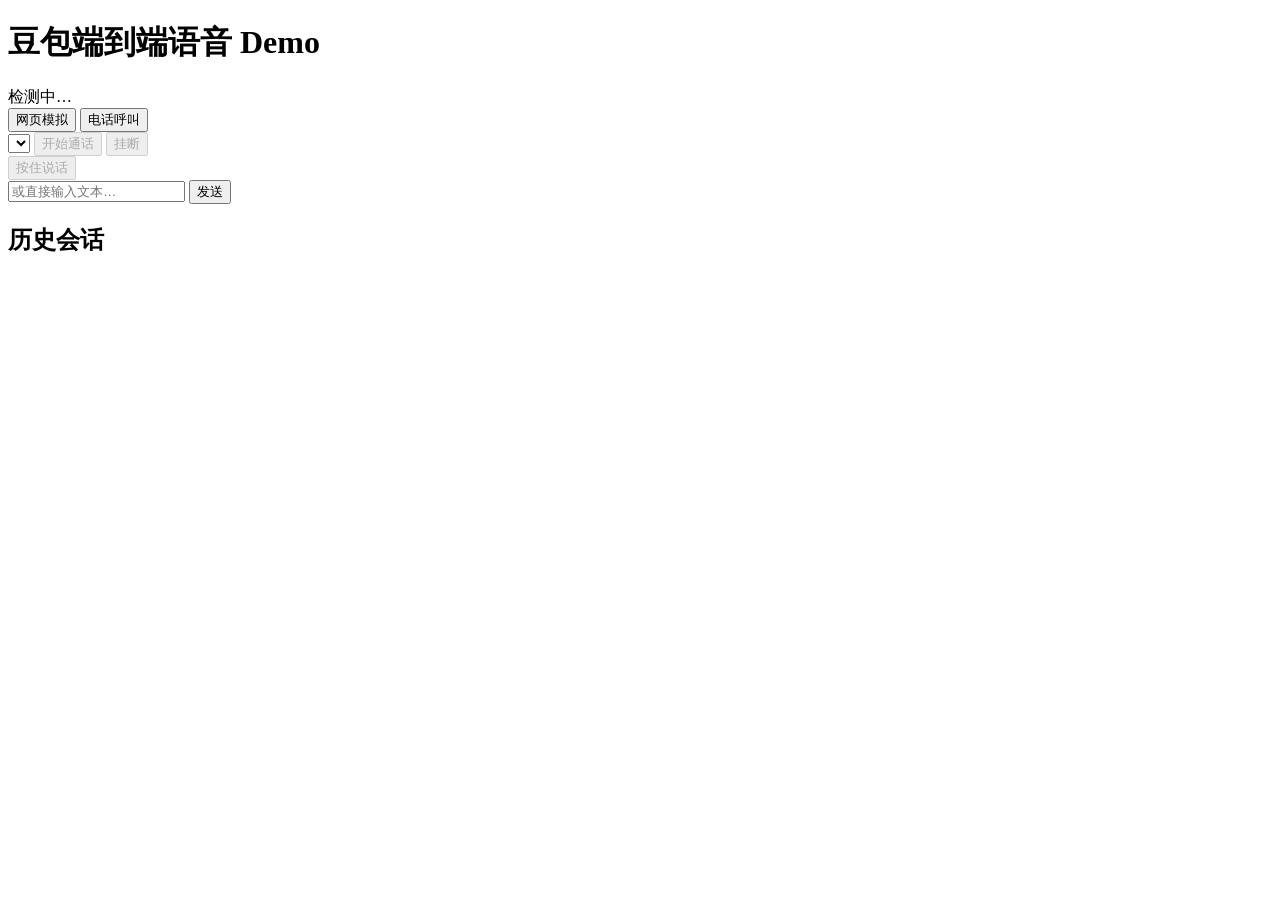
==== app/static/index.html @ afa27932 "增加外呼模版管理系统，修复打断对话提前结束bug On branch master Initial commit  Changes to be committed: 	new file:   .DS_" ====
<!DOCTYPE html>
<html lang="zh-CN">
<head>
  <meta charset="utf-8" />
  <meta name="viewport" content="width=device-width, initial-scale=1" />
  <title>豆包端到端语音 Demo</title>
  <link rel="icon" href="data:," />
  <link rel="stylesheet" href="/static/styles.css?v=5" />
</head>
<body>
  <header class="topbar">
    <h1>豆包端到端语音 Demo</h1>
    <span id="health-badge" class="badge">检测中…</span>
  </header>

  <main class="layout">
    <!-- 通话面板 -->
    <section class="panel call-panel">
      <div class="mode-tabs">
        <button id="mode-web" type="button" class="mode-tab mode-tab-active">网页模拟</button>
        <button id="mode-phone" type="button" class="mode-tab">电话呼叫</button>
      </div>
      <div id="call-controls" class="call-controls">
        <select id="scenario-select" aria-label="场景选择"></select>
        <button id="start-btn" type="button" disabled>开始通话</button>
        <button id="end-btn" type="button" disabled>挂断</button>
      </div>
      <div id="web-controls" class="mic-row">
        <button id="mic-btn" type="button" class="mic-btn" disabled>按住说话</button>
        <span id="status-line" class="status-line"></span>
      </div>

      <div id="phone-controls" hidden>
        <details class="sip-config">
          <summary>SIP 线路配置</summary>
          <div class="sip-config-grid">
            <label>服务器<input id="sip-server" type="text" autocomplete="off" /></label>
            <label>端口<input id="sip-port" type="text" autocomplete="off" /></label>
            <label>传输<select id="sip-transport"><option value="wss">wss</option><option value="ws">ws</option></select></label>
            <label>域名<input id="sip-domain" type="text" autocomplete="off" /></label>
            <label>分机号<input id="sip-user" type="text" autocomplete="off" /></label>
            <label>密码<input id="sip-password" type="password" /></label>
            <button id="sip-save" type="button">保存配置</button>
          </div>
        </details>
        <div class="dial-row">
          <input id="phone-number" type="text" placeholder="对方手机号或分机号" autocomplete="off" />
          <button id="register-btn" type="button">注册线路</button>
          <button id="dial-btn" type="button" disabled>拨打</button>
          <button id="hangup-btn" type="button" class="danger" disabled>挂断电话</button>
          <button id="monitor-mute-btn" type="button" disabled>监听：开</button>
          <span id="phone-timer" class="status-line"></span>
        </div>
        <div class="mic-row">
          <span id="phone-status" class="status-line">请先配置并注册 SIP 线路</span>
        </div>
      </div>

      <div id="error-banner" class="error-banner" hidden></div>
      <div id="outbound-banner" class="outbound-banner" hidden></div>

      <div id="transcript" class="transcript" aria-live="polite"></div>

      <div id="live-user" class="live-line" hidden>
        <span class="live-label">识别中：</span>
        <span id="live-user-text"></span>
        <span id="live-user-translation" class="live-translation"></span>
      </div>
      <div id="live-agent" class="live-line" hidden>
        <span class="live-label">客服：</span>
        <span id="live-agent-text"></span>
        <span id="live-agent-translation" class="live-translation"></span>
      </div>

      <div class="text-row">
        <input id="text-input" type="text" placeholder="或直接输入文本…" autocomplete="off" />
        <button id="text-send" type="button">发送</button>
      </div>
    </section>

    <!-- 复盘面板 -->
    <section id="review-panel" class="panel" hidden>
      <div class="review-header">
        <h2 id="review-title"></h2>
        <button id="close-review" type="button">关闭</button>
      </div>
      <div id="review-turns" class="transcript"></div>
      <div class="review-footer">
        <span>评分：</span>
        <span id="rating-row" class="rating-row"></span>
        <a id="export-link" href="#" download>导出 JSON</a>
        <button id="delete-btn" type="button" class="danger">删除会话</button>
      </div>
    </section>

    <!-- 历史会话 -->
    <section class="panel">
      <h2>历史会话</h2>
      <ul id="history-list" class="history-list"></ul>
    </section>
  </main>

  <script src="/static/vendor/jssip-3.10.0.min.js"></script>
  <script type="module" src="/static/app.js?v=10"></script>
</body>
</html>
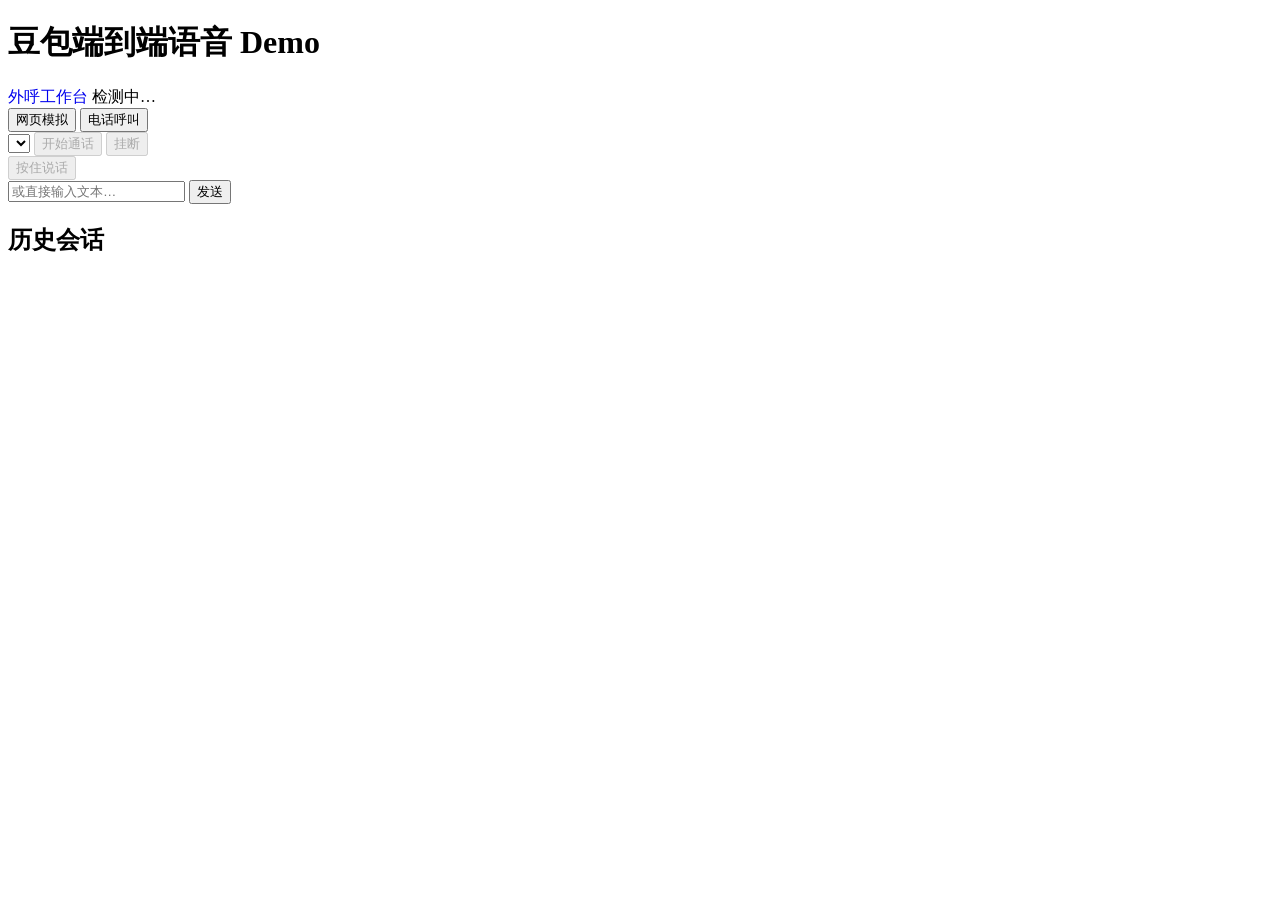
==== commit 4c69c883: "增加 tp-azure 统一认证 Web 登录，适配 /v2 前缀部署 - 新增 app/auth.py：经 cluster.tpcnailab.com 的 Azure AD 统一认证（登录页、/au" ====
--- a/app/static/index.html
+++ b/app/static/index.html
@@ -1,106 +1,107 @@
-<!DOCTYPE html>
-<html lang="zh-CN">
-<head>
-  <meta charset="utf-8" />
-  <meta name="viewport" content="width=device-width, initial-scale=1" />
-  <title>豆包端到端语音 Demo</title>
-  <link rel="icon" href="data:," />
-  <link rel="stylesheet" href="/static/styles.css?v=5" />
-</head>
-<body>
-  <header class="topbar">
-    <h1>豆包端到端语音 Demo</h1>
-    <span id="health-badge" class="badge">检测中…</span>
-  </header>
-
-  <main class="layout">
-    <!-- 通话面板 -->
-    <section class="panel call-panel">
-      <div class="mode-tabs">
-        <button id="mode-web" type="button" class="mode-tab mode-tab-active">网页模拟</button>
-        <button id="mode-phone" type="button" class="mode-tab">电话呼叫</button>
-      </div>
-      <div id="call-controls" class="call-controls">
-        <select id="scenario-select" aria-label="场景选择"></select>
-        <button id="start-btn" type="button" disabled>开始通话</button>
-        <button id="end-btn" type="button" disabled>挂断</button>
-      </div>
-      <div id="web-controls" class="mic-row">
-        <button id="mic-btn" type="button" class="mic-btn" disabled>按住说话</button>
-        <span id="status-line" class="status-line"></span>
-      </div>
-
-      <div id="phone-controls" hidden>
-        <details class="sip-config">
-          <summary>SIP 线路配置</summary>
-          <div class="sip-config-grid">
-            <label>服务器<input id="sip-server" type="text" autocomplete="off" /></label>
-            <label>端口<input id="sip-port" type="text" autocomplete="off" /></label>
-            <label>传输<select id="sip-transport"><option value="wss">wss</option><option value="ws">ws</option></select></label>
-            <label>域名<input id="sip-domain" type="text" autocomplete="off" /></label>
-            <label>分机号<input id="sip-user" type="text" autocomplete="off" /></label>
-            <label>密码<input id="sip-password" type="password" /></label>
-            <button id="sip-save" type="button">保存配置</button>
-          </div>
-        </details>
-        <div class="dial-row">
-          <input id="phone-number" type="text" placeholder="对方手机号或分机号" autocomplete="off" />
-          <button id="register-btn" type="button">注册线路</button>
-          <button id="dial-btn" type="button" disabled>拨打</button>
-          <button id="hangup-btn" type="button" class="danger" disabled>挂断电话</button>
-          <button id="monitor-mute-btn" type="button" disabled>监听：开</button>
-          <span id="phone-timer" class="status-line"></span>
-        </div>
-        <div class="mic-row">
-          <span id="phone-status" class="status-line">请先配置并注册 SIP 线路</span>
-        </div>
-      </div>
-
-      <div id="error-banner" class="error-banner" hidden></div>
-      <div id="outbound-banner" class="outbound-banner" hidden></div>
-
-      <div id="transcript" class="transcript" aria-live="polite"></div>
-
-      <div id="live-user" class="live-line" hidden>
-        <span class="live-label">识别中：</span>
-        <span id="live-user-text"></span>
-        <span id="live-user-translation" class="live-translation"></span>
-      </div>
-      <div id="live-agent" class="live-line" hidden>
-        <span class="live-label">客服：</span>
-        <span id="live-agent-text"></span>
-        <span id="live-agent-translation" class="live-translation"></span>
-      </div>
-
-      <div class="text-row">
-        <input id="text-input" type="text" placeholder="或直接输入文本…" autocomplete="off" />
-        <button id="text-send" type="button">发送</button>
-      </div>
-    </section>
-
-    <!-- 复盘面板 -->
-    <section id="review-panel" class="panel" hidden>
-      <div class="review-header">
-        <h2 id="review-title"></h2>
-        <button id="close-review" type="button">关闭</button>
-      </div>
-      <div id="review-turns" class="transcript"></div>
-      <div class="review-footer">
-        <span>评分：</span>
-        <span id="rating-row" class="rating-row"></span>
-        <a id="export-link" href="#" download>导出 JSON</a>
-        <button id="delete-btn" type="button" class="danger">删除会话</button>
-      </div>
-    </section>
-
-    <!-- 历史会话 -->
-    <section class="panel">
-      <h2>历史会话</h2>
-      <ul id="history-list" class="history-list"></ul>
-    </section>
-  </main>
-
-  <script src="/static/vendor/jssip-3.10.0.min.js"></script>
-  <script type="module" src="/static/app.js?v=10"></script>
-</body>
-</html>
+<!DOCTYPE html>
+<html lang="zh-CN">
+<head>
+  <meta charset="utf-8" />
+  <meta name="viewport" content="width=device-width, initial-scale=1" />
+  <title>豆包端到端语音 Demo</title>
+  <link rel="icon" href="data:," />
+  <link rel="stylesheet" href="static/styles.css?v=5" />
+</head>
+<body>
+  <header class="topbar">
+    <h1>豆包端到端语音 Demo</h1>
+    <a href="workbench" class="badge" style="text-decoration: none;">外呼工作台</a>
+    <span id="health-badge" class="badge">检测中…</span>
+  </header>
+
+  <main class="layout">
+    <!-- 通话面板 -->
+    <section class="panel call-panel">
+      <div class="mode-tabs">
+        <button id="mode-web" type="button" class="mode-tab mode-tab-active">网页模拟</button>
+        <button id="mode-phone" type="button" class="mode-tab">电话呼叫</button>
+      </div>
+      <div id="call-controls" class="call-controls">
+        <select id="scenario-select" aria-label="场景选择"></select>
+        <button id="start-btn" type="button" disabled>开始通话</button>
+        <button id="end-btn" type="button" disabled>挂断</button>
+      </div>
+      <div id="web-controls" class="mic-row">
+        <button id="mic-btn" type="button" class="mic-btn" disabled>按住说话</button>
+        <span id="status-line" class="status-line"></span>
+      </div>
+
+      <div id="phone-controls" hidden>
+        <details class="sip-config">
+          <summary>SIP 线路配置</summary>
+          <div class="sip-config-grid">
+            <label>服务器<input id="sip-server" type="text" autocomplete="off" /></label>
+            <label>端口<input id="sip-port" type="text" autocomplete="off" /></label>
+            <label>传输<select id="sip-transport"><option value="wss">wss</option><option value="ws">ws</option></select></label>
+            <label>域名<input id="sip-domain" type="text" autocomplete="off" /></label>
+            <label>分机号<input id="sip-user" type="text" autocomplete="off" /></label>
+            <label>密码<input id="sip-password" type="password" /></label>
+            <button id="sip-save" type="button">保存配置</button>
+          </div>
+        </details>
+        <div class="dial-row">
+          <input id="phone-number" type="text" placeholder="对方手机号或分机号" autocomplete="off" />
+          <button id="register-btn" type="button">注册线路</button>
+          <button id="dial-btn" type="button" disabled>拨打</button>
+          <button id="hangup-btn" type="button" class="danger" disabled>挂断电话</button>
+          <button id="monitor-mute-btn" type="button" disabled>监听：开</button>
+          <span id="phone-timer" class="status-line"></span>
+        </div>
+        <div class="mic-row">
+          <span id="phone-status" class="status-line">请先配置并注册 SIP 线路</span>
+        </div>
+      </div>
+
+      <div id="error-banner" class="error-banner" hidden></div>
+      <div id="outbound-banner" class="outbound-banner" hidden></div>
+
+      <div id="transcript" class="transcript" aria-live="polite"></div>
+
+      <div id="live-user" class="live-line" hidden>
+        <span class="live-label">识别中：</span>
+        <span id="live-user-text"></span>
+        <span id="live-user-translation" class="live-translation"></span>
+      </div>
+      <div id="live-agent" class="live-line" hidden>
+        <span class="live-label">客服：</span>
+        <span id="live-agent-text"></span>
+        <span id="live-agent-translation" class="live-translation"></span>
+      </div>
+
+      <div class="text-row">
+        <input id="text-input" type="text" placeholder="或直接输入文本…" autocomplete="off" />
+        <button id="text-send" type="button">发送</button>
+      </div>
+    </section>
+
+    <!-- 复盘面板 -->
+    <section id="review-panel" class="panel" hidden>
+      <div class="review-header">
+        <h2 id="review-title"></h2>
+        <button id="close-review" type="button">关闭</button>
+      </div>
+      <div id="review-turns" class="transcript"></div>
+      <div class="review-footer">
+        <span>评分：</span>
+        <span id="rating-row" class="rating-row"></span>
+        <a id="export-link" href="#" download>导出 JSON</a>
+        <button id="delete-btn" type="button" class="danger">删除会话</button>
+      </div>
+    </section>
+
+    <!-- 历史会话 -->
+    <section class="panel">
+      <h2>历史会话</h2>
+      <ul id="history-list" class="history-list"></ul>
+    </section>
+  </main>
+
+  <script src="static/vendor/jssip-3.10.0.min.js"></script>
+  <script type="module" src="static/app.js?v=10"></script>
+</body>
+</html>
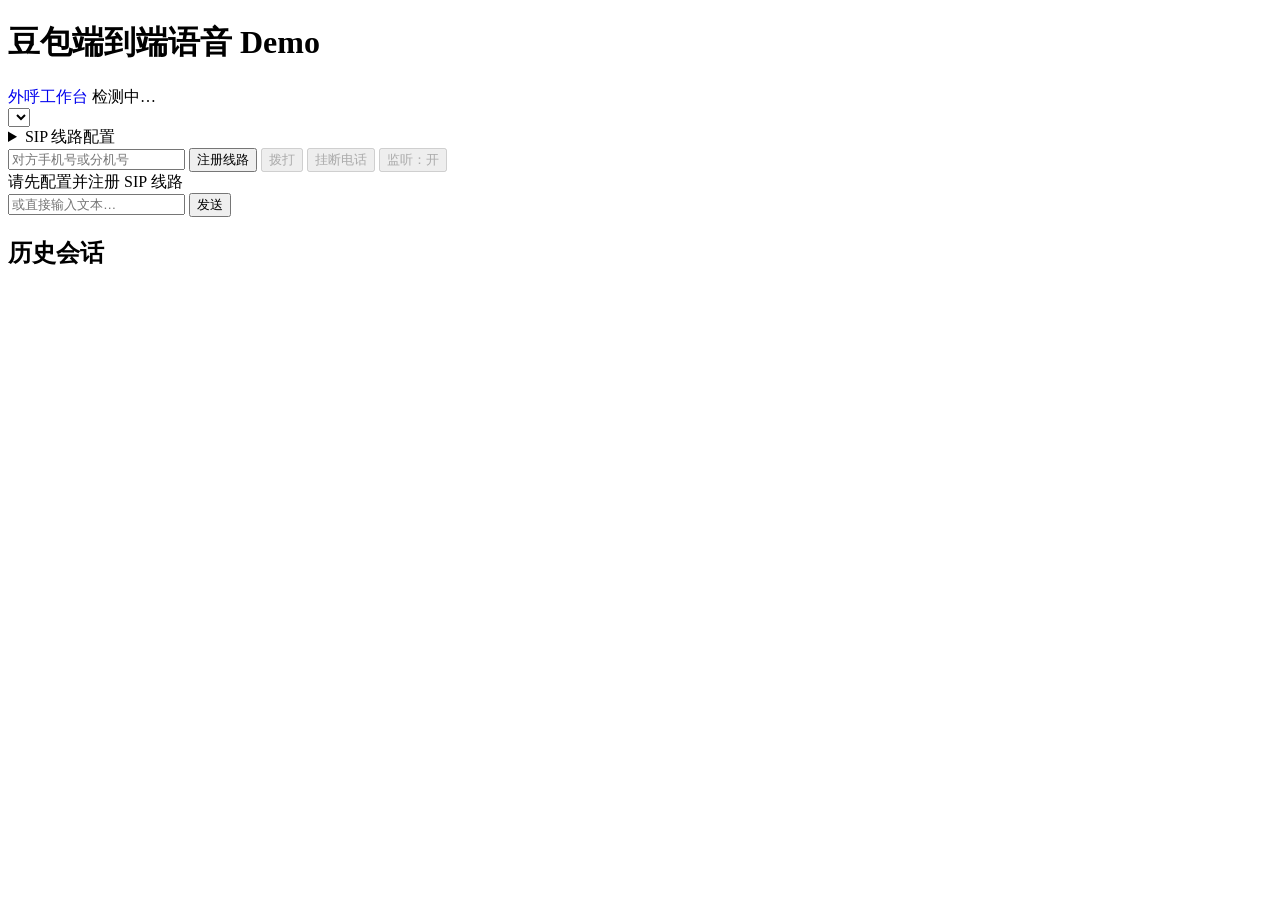
==== commit 0bc68f39: "适配 B 类客户清单（客户背景/外呼任务列直接采用），移除首页网页模拟模块 - personalizer：清单自带 客户背景 列时直接使用（含 外呼任务 拼接），不再调用 LLM；   姓名列自带称谓" ====
--- a/app/static/index.html
+++ b/app/static/index.html
@@ -17,21 +17,11 @@
   <main class="layout">
     <!-- 通话面板 -->
     <section class="panel call-panel">
-      <div class="mode-tabs">
-        <button id="mode-web" type="button" class="mode-tab mode-tab-active">网页模拟</button>
-        <button id="mode-phone" type="button" class="mode-tab">电话呼叫</button>
-      </div>
       <div id="call-controls" class="call-controls">
         <select id="scenario-select" aria-label="场景选择"></select>
-        <button id="start-btn" type="button" disabled>开始通话</button>
-        <button id="end-btn" type="button" disabled>挂断</button>
-      </div>
-      <div id="web-controls" class="mic-row">
-        <button id="mic-btn" type="button" class="mic-btn" disabled>按住说话</button>
-        <span id="status-line" class="status-line"></span>
       </div>
 
-      <div id="phone-controls" hidden>
+      <div id="phone-controls">
         <details class="sip-config">
           <summary>SIP 线路配置</summary>
           <div class="sip-config-grid">
@@ -102,6 +92,6 @@
   </main>
 
   <script src="static/vendor/jssip-3.10.0.min.js"></script>
-  <script type="module" src="static/app.js?v=10"></script>
+  <script type="module" src="static/app.js?v=11"></script>
 </body>
 </html>
